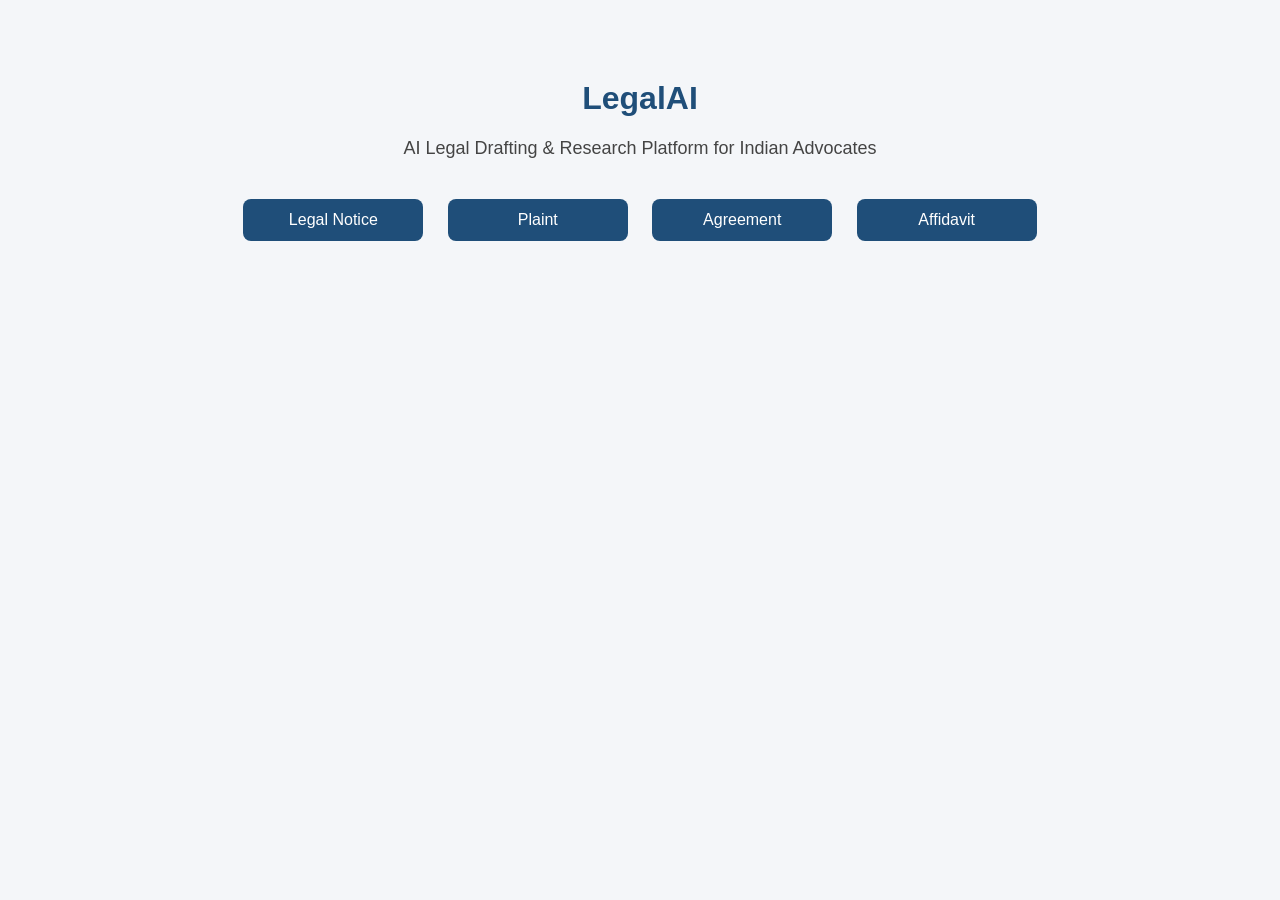
==== frontend/index.html @ 6e360ef4 "Add dashboard buttons" ====
<!DOCTYPE html>
<html lang="en">
<head>
    <meta charset="UTF-8">
    <meta name="viewport" content="width=device-width, initial-scale=1.0">
    <title>LegalAI</title>

    <link rel="stylesheet" href="style.css">
</head>
<body>
    <h1>LegalAI</h1>

<p>AI Legal Drafting & Research Platform for Indian Advocates</p>

<div class="button-container">

<button>Legal Notice</button>

<button>Plaint</button>

<button>Agreement</button>

<button>Affidavit</button>

</div>

</body>
</html>
---- frontend/style.css ----
body {
    font-family: Arial, sans-serif;
    background-color: #f4f6f9;
    text-align: center;
    margin-top: 80px;
}

h1 {
    color: #1f4e79;
}

p {
    font-size: 18px;
    color: #444;
}

button {
    background-color: #1f4e79;
    color: white;
    border: none;
    padding: 12px 24px;
    font-size: 16px;
    border-radius: 8px;
    cursor: pointer;
}

button:hover {
    background-color: #163b5c;
}
.button-container {

margin-top: 30px;

}

button {

margin: 10px;

min-width: 180px;

}
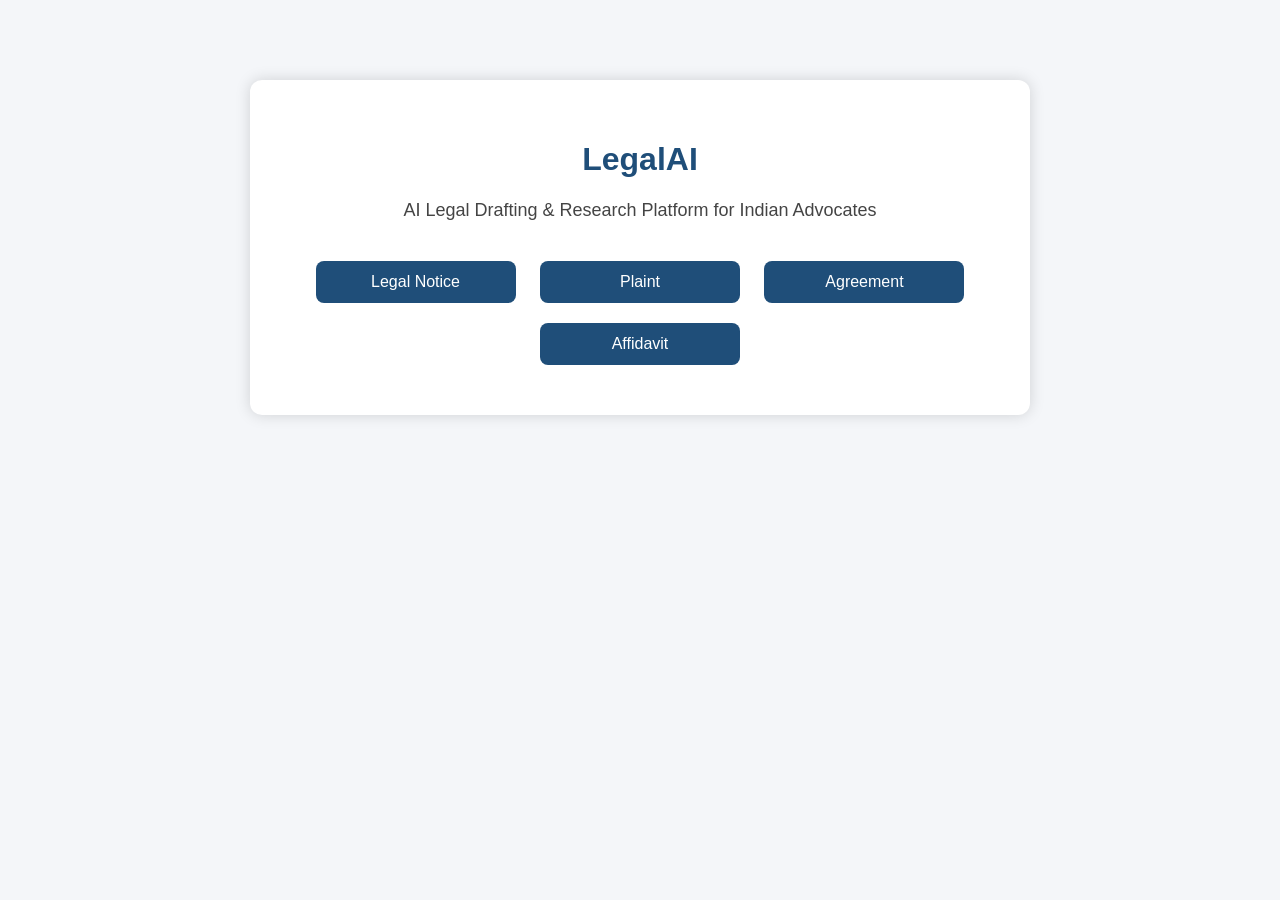
==== commit d31c7343: "Add Legal Notice button interaction" ====
--- a/frontend/index.html
+++ b/frontend/index.html
@@ -8,21 +8,22 @@
     <link rel="stylesheet" href="style.css">
 </head>
 <body>
+
+<div class="container">
+
     <h1>LegalAI</h1>
 
-<p>AI Legal Drafting & Research Platform for Indian Advocates</p>
+    <p>AI Legal Drafting & Research Platform for Indian Advocates</p>
 
-<div class="button-container">
-
-<button>Legal Notice</button>
-
-<button>Plaint</button>
-
-<button>Agreement</button>
-
-<button>Affidavit</button>
+    <div class="button-container">
+        <button id="legalNoticeBtn">Legal Notice</button>
+        <button>Plaint</button>
+        <button>Agreement</button>
+        <button>Affidavit</button>
+    </div>
 
 </div>
+<script src="script.js"></script>
 
 </body>
 </html>
--- a/frontend/style.css
+++ b/frontend/style.css
@@ -39,4 +39,21 @@
 
 min-width: 180px;
 
+}
+.container {
+    width: 700px;
+    margin: 60px auto;
+    background: white;
+    padding: 40px;
+    border-radius: 12px;
+    box-shadow: 0 0 15px rgba(0,0,0,0.15);
+}
+
+.button-container {
+    margin-top: 30px;
+}
+
+button {
+    width: 200px;
+    margin: 10px;
 }
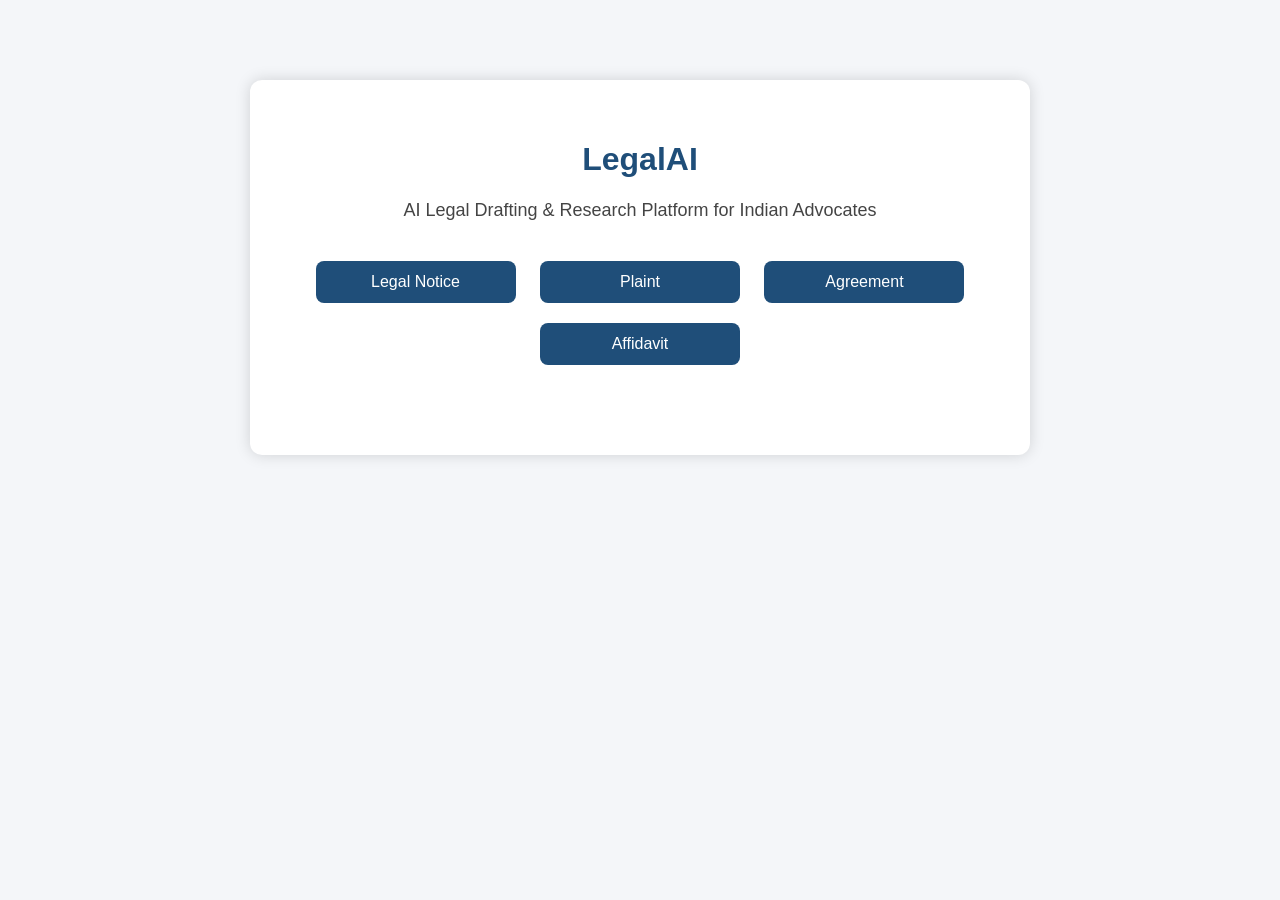
==== commit b2bdb124: "Create Legal Notice form UI" ====
--- a/frontend/index.html
+++ b/frontend/index.html
@@ -21,6 +21,10 @@
         <button>Agreement</button>
         <button>Affidavit</button>
     </div>
+    
+    <div id="formContainer">
+
+</div>
 
 </div>
 <script src="script.js"></script>
--- a/frontend/style.css
+++ b/frontend/style.css
@@ -56,4 +56,27 @@
 button {
     width: 200px;
     margin: 10px;
+}
+#formContainer{
+    margin-top:40px;
+}
+input {
+    width: 300px;
+    padding: 10px;
+    margin-top: 8px;
+    margin-bottom: 20px;
+    border: 1px solid #ccc;
+    border-radius: 6px;
+    font-size: 16px;
+}
+textarea {
+    width: 300px;
+    height: 120px;
+    padding: 10px;
+    margin-top: 8px;
+    margin-bottom: 20px;
+    border: 1px solid #ccc;
+    border-radius: 6px;
+    font-size: 16px;
+    resize: vertical;
 }
